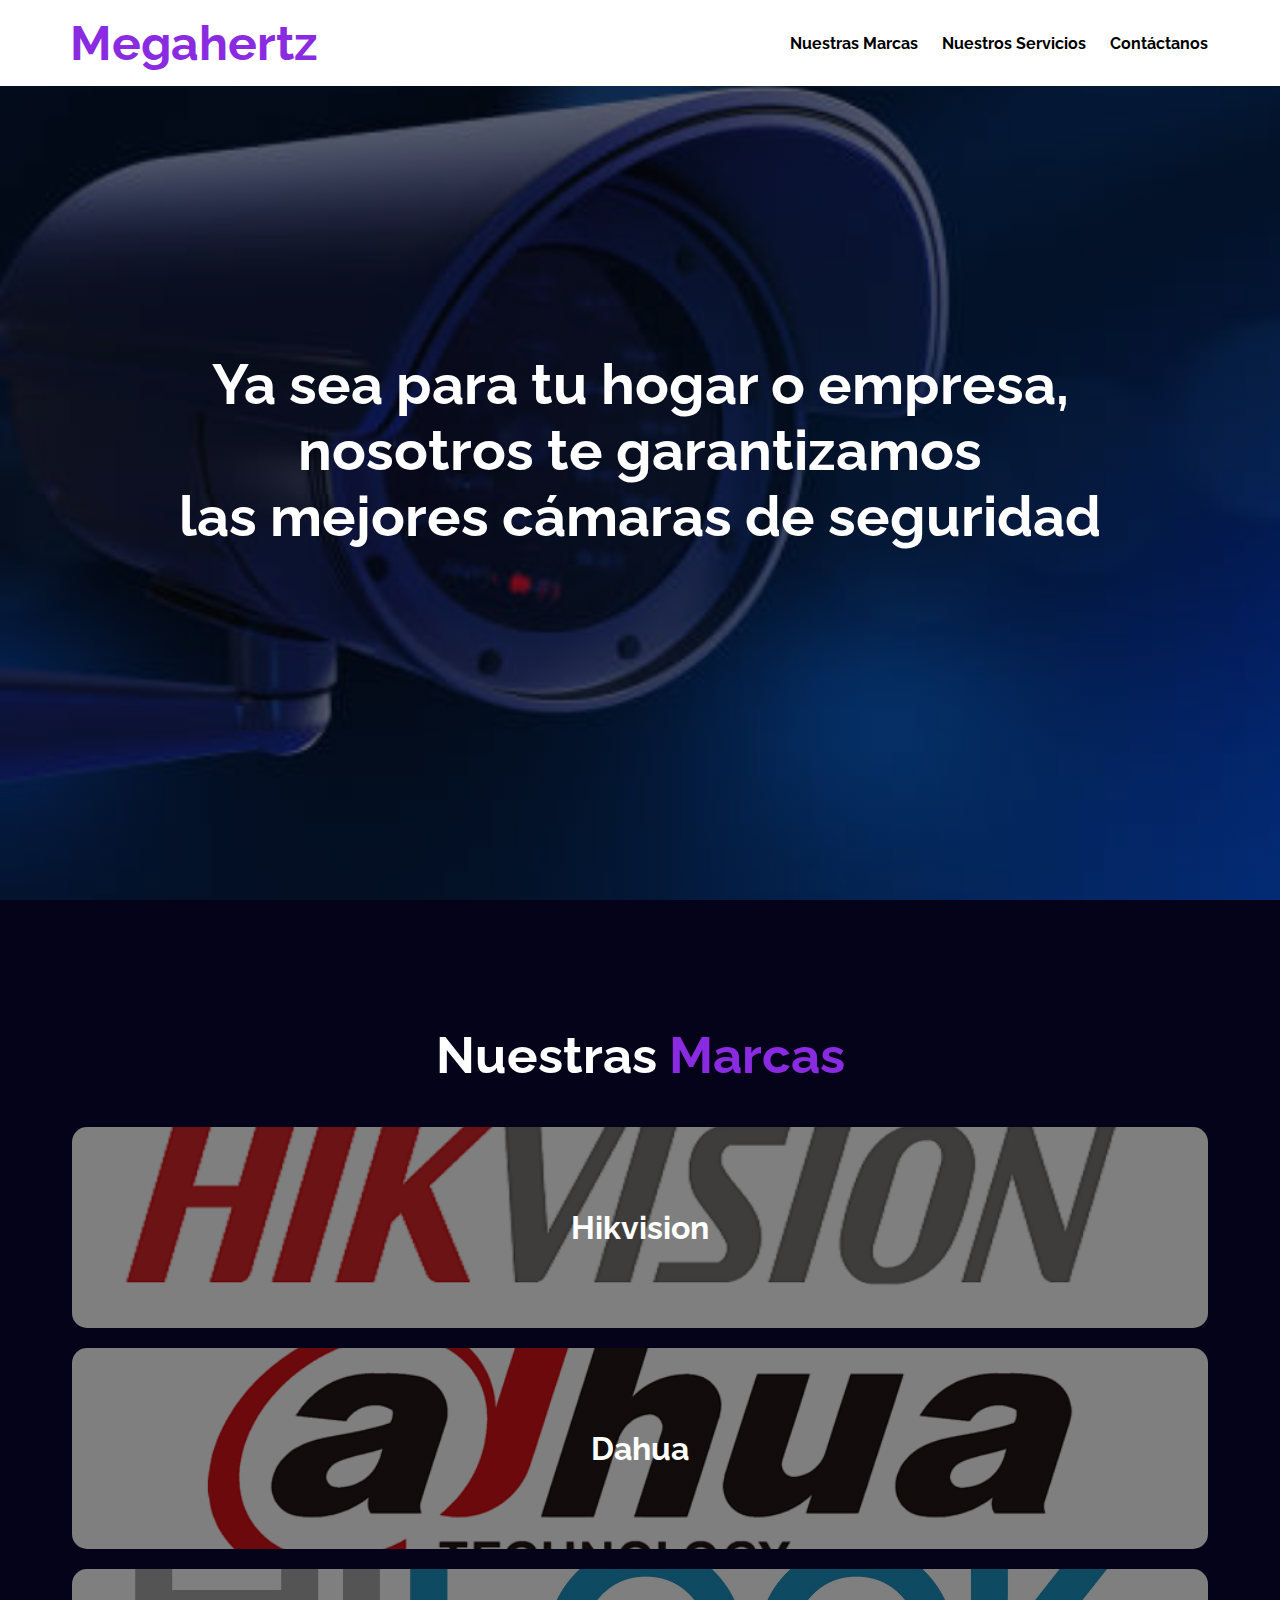
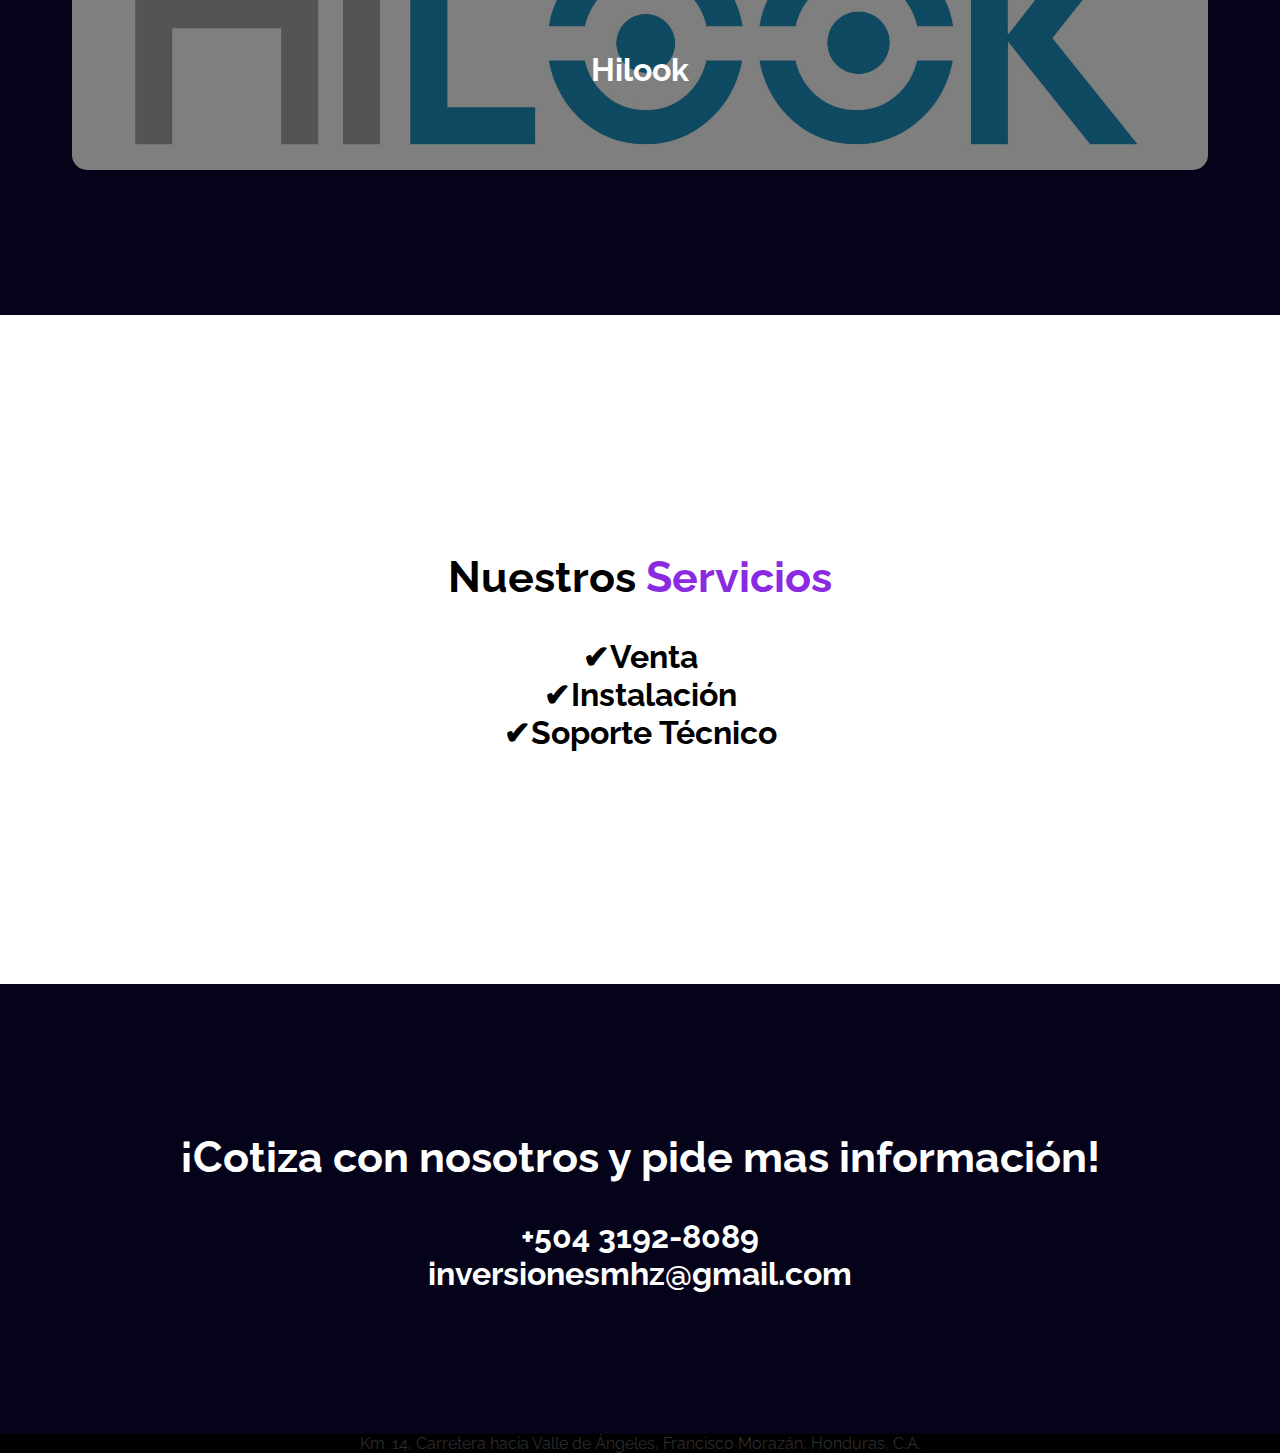
==== index.html @ f36336e0 "update for first website" ====
<!DOCTYPE html>
<html lang="en">
<head>
    <meta charset="UTF-8">
    <meta http-equiv="X-UA-Compatible" content="IE=edge">
    <meta name="viewport" content="width=device-width, initial-scale=1.0">
    <title>Megahertz</title>
    <link rel="stylesheet" href="index.css">
    <link rel="preconnect" href="https://fonts.googleapis.com">
<link rel="preconnect" href="https://fonts.gstatic.com" crossorigin>
<link href="https://fonts.googleapis.com/css2?family=Raleway:ital,wght@1,100&display=swap" rel="stylesheet">
    
</head>
<body>
    <header>
        <div class="container">
            <p class="logo">Megahertz</p>
            <nav>
                <a href="#NuestrasMarcas">Nuestras Marcas</a>
                <a href="#NuestrosServicios">Nuestros Servicios</a>
                <a href="#Contactanos">Contáctanos</a>
            </nav>
        </div>
    </header>

    <section id="hero">
        <h1>Ya sea para tu hogar o empresa, <br> nosotros te garantizamos 
        <br> las mejores cámaras de seguridad</h1>
    </section>

    <section id="NuestrasMarcas">
        <div class="container">
            <h2>Nuestras <span class="color-acento"> Marcas </span></h2>
            <div class="marcas">
                <div class="carta"><h3>Hikvision</h3></div>
                <div class="carta"><h3>Dahua</h3></div>
                <div class="carta"><h3>Hilook</h3></div>
            </div>                                              
        </div>
    </section>

    <section id="NuestrosServicios">
        <div class="container">
            <h2>Nuestros <span class="color-acento"> Servicios </span></h2>
            <h3>✔Venta <br>✔Instalación <br>✔Soporte Técnico</h3>
        </div>
    </section>

    <section id="Contactanos">
        <div class="container">
            <h2>¡Cotiza con nosotros y pide mas información!</h2>
            <h3> +504 3192-8089 <br> inversionesmhz@gmail.com</h3>
        </div>
    </section>

    <footer>
        <div class="ubicacion">
            <p>Km. 14, Carretera hacia Valle de Ángeles, Francisco Morazán, Honduras, C.A.</p>
        </div>
    </footer>
</body>
</html>
---- index.css ----
*{
    box-sizing: border-box;
}

html{
   scroll-behavior: smooth;
}

h1{ font-size: 3.5em;}
h2{ font-size: 2.7em;}
h3{ font-size: 2em;}
p{ font-size: 1.25;}

body{
    font-family: 'Raleway', sans-serif;
    margin: 0;
}

.container{
    max-width: 1200px;
    margin: auto;
}

.color-acento{color: blueviolet;}

header{
    background-color: white;
}

header .logo{

    margin: 0;
    padding: 15px 30px;
    font-weight: bold;
    font-size: 3em;
    color: blueviolet;
}

header .container{
    display: flex;
    flex-direction: column;
    align-items: center;
}

header nav{
    display: flex;
    flex-direction: column;
    text-align: center;
    padding-bottom: 25px;
}

header a{
    padding: 5px 12px;
    text-decoration: none;
    font-weight: bold;
    color: black;
}

header a:hover{
    color: blueviolet;
}

#hero{
    display: flex;
    flex-direction: column;
    text-align: center;
    align-items: center;
    justify-content: center;
    height: 100vh;
    background-image: linear-gradient(
        0deg,
        rgba(0,0,0,0.5),
        rgba(0,0,0,0.5)
        )
    ,url(camaradeseguridad.jpg);
    background-repeat: no-repeat;
    background-size: cover;
    background-position: center center;
}

#hero h1{
    color: white;
}

#NuestrasMarcas{
    background-color: rgb(4, 3, 26);
    color: white;
    text-align: center;
}

#NuestrasMarcas .container{
    padding: 125px 12px;
}

#NuestrasMarcas h2{
    color: rgb(255, 255, 255);
    margin-top: 0px;
    font-size: 3.2em;
}




.carta:first-child{
    background-image: linear-gradient(
        0deg,
        rgba(0,0,0,0.5),
        rgba(0,0,0,0.5)
    )
    ,url("hikvisionlogotipo.jpg");
    background-position: center center;
    background-size: cover;
    padding: 50px;
    margin: 20px;
    border-radius: 15px;

}

.carta:nth-child(2){
    background-image: linear-gradient(
        0deg,
        rgba(0,0,0,0.5),
        rgba(0,0,0,0.5)
    )
    ,url("dahualogotipo.png");
    background-position: center center;
    background-size: cover;
    padding: 50px;
    margin: 20px;
    border-radius: 15px;
}

.carta:nth-child(3){
    background-image: linear-gradient(
        0deg,
        rgba(0,0,0,0.5),
        rgba(0,0,0,0.5)
    )
    ,url("hilooklogo.jpg");
    background-position: center center;
    background-size: cover;
    padding: 50px;
    margin: 20px;
    border-radius: 15px;
}


#NuestrosServicios .container{
    text-align:center;
    padding: 200px 12px;
}

#Contactanos{
    display: flex;
    flex-direction: column;
    text-align: center;
    align-items: center;
    justify-content: center;
    height: 50vh;
    background-color: rgb(4, 3, 26);
    color: white;
}

footer{
    background-color: black;
    color: rgb(45, 45, 45);
}

footer p{
    margin: 0;
    text-align: center;
}

@media (min-width: 720px) {

    header{
        position: fixed;
        width: 100%;
    }

    header h1{
        font-size: 4.5em;
    }

    header .container{
        flex-direction: row;
        justify-content: space-between;
    }

    header nav{
        flex-direction: row;
        padding-bottom: 0;
        padding-right: 20px;
    }
}
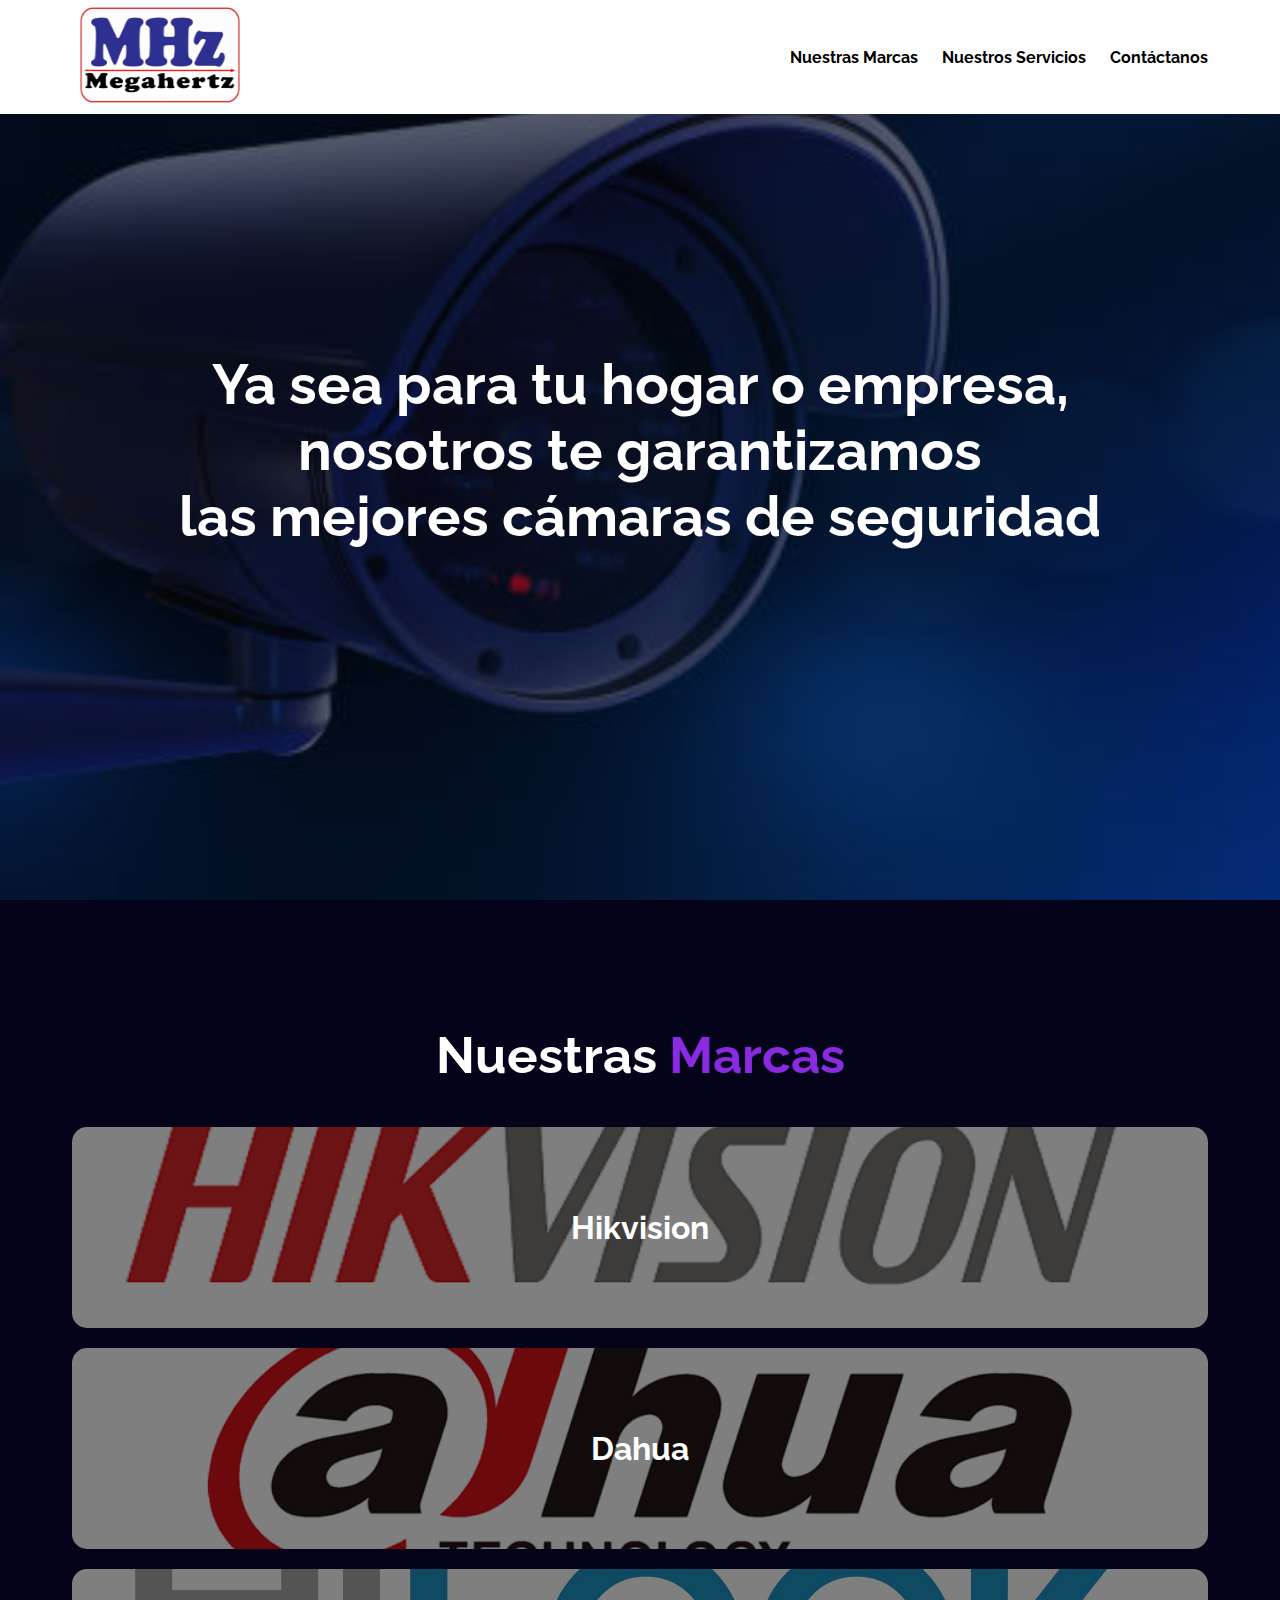
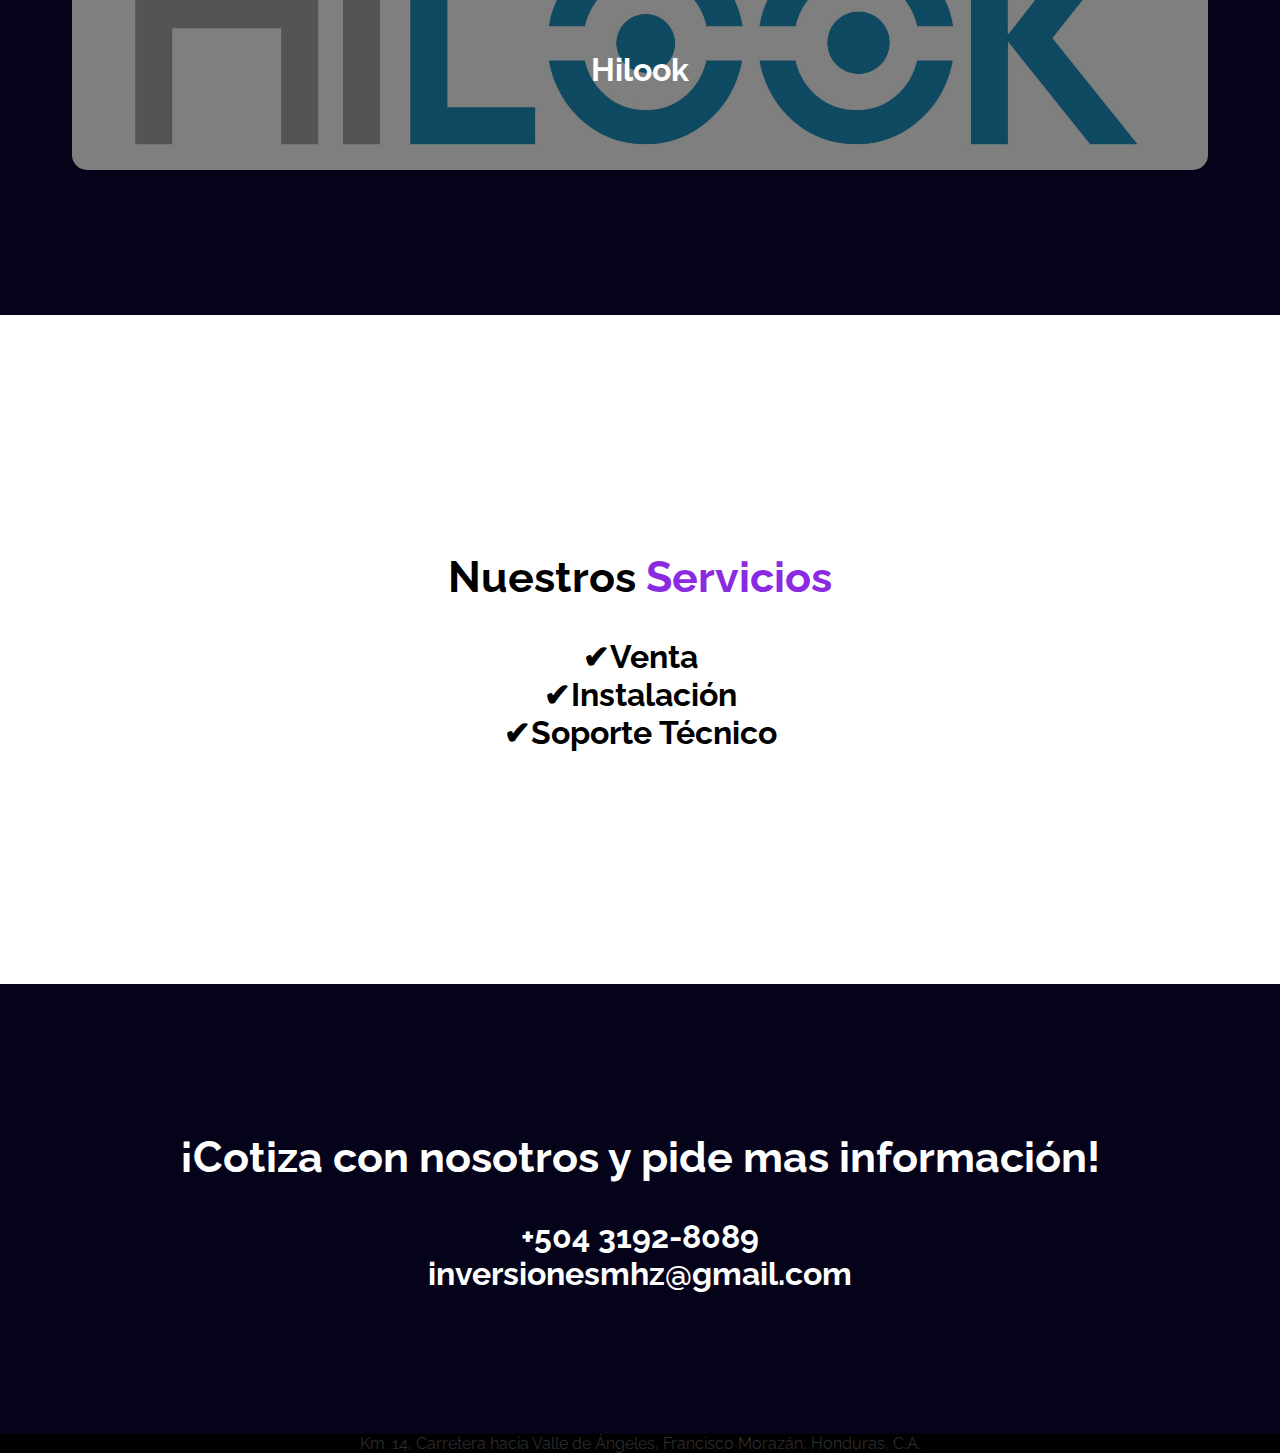
==== commit 4a1f96b9: "update logo principal" ====
--- a/index.html
+++ b/index.html
@@ -7,6 +7,11 @@
     <title>Megahertz</title>
     <link rel="stylesheet" href="index.css">
     <link rel="preconnect" href="https://fonts.googleapis.com">
+
+    <link rel="apple-touch-icon" sizes="180x180" href="/apple-touch-icon.png">
+    <link rel="icon" type="image/png" sizes="32x32" href="/favicon-32x32.png">
+    <link rel="icon" type="image/png" sizes="16x16" href="/favicon-16x16.png">
+    <link rel="manifest" href="/site.webmanifest">
 <link rel="preconnect" href="https://fonts.gstatic.com" crossorigin>
 <link href="https://fonts.googleapis.com/css2?family=Raleway:ital,wght@1,100&display=swap" rel="stylesheet">
     
@@ -14,7 +19,7 @@
 <body>
     <header>
         <div class="container">
-            <p class="logo">Megahertz</p>
+            <div class="logoprincipal"> <img src="android-chrome-192x192.png" alt="logo" height="110 px" width="170 px" > </div> 
             <nav>
                 <a href="#NuestrasMarcas">Nuestras Marcas</a>
                 <a href="#NuestrosServicios">Nuestros Servicios</a>
--- a/index.css
+++ b/index.css
@@ -35,6 +35,13 @@
     font-size: 3em;
     color: blueviolet;
 }
+
+header .logoprincipal{
+    margin: 0;
+    padding: 0px 35px;
+}
+
+
 
 header .container{
     display: flex;
